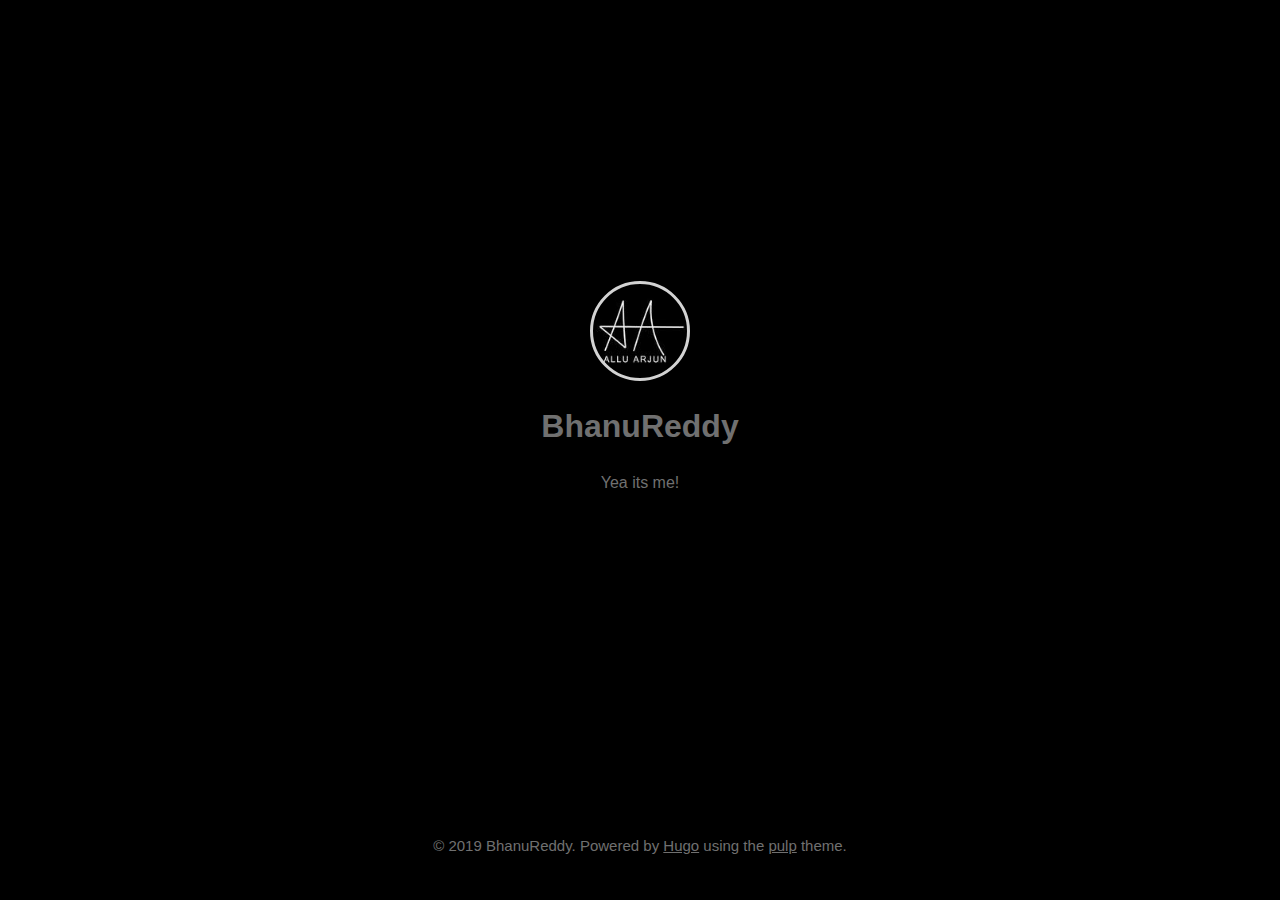
==== index.html @ 423f0935 "Update index.html" ====
<!DOCTYPE html>
<html><head>
	<meta name="generator" content="Hugo 0.57.2" />
  <title>
      
          bhanu
      
  </title>
  <meta charset="utf-8">
  <meta http-equiv="X-UA-Compatible" content="IE=edge">
  <meta name="viewport" content="width=device-width, initial-scale=1">
  <meta name="author" content="BhanuReddy" />
  <link rel="shortcut icon" type="image/x-icon" href="/img/avatar.jpg">

  
  
  
  
  
  <link rel="stylesheet" href="/style.min.07427c5c9586e37dea6026f5a5f888e12097a03849c449bd673afd83590112c9.css">
  <link rel="stylesheet" href="https://use.fontawesome.com/releases/v5.8.1/css/all.css" integrity="sha384-50oBUHEmvpQ+1lW4y57PTFmhCaXp0ML5d60M1M7uH2+nqUivzIebhndOJK28anvf" crossorigin="anonymous">

  
  

  <meta property="og:title" content="bhanu" />
<meta property="og:description" content="
        Yea its me!
      
    " />
<meta property="og:type" content="website" />
<meta property="og:url" content="https://example.com/" />

<meta itemprop="name" content="bhanu">
<meta itemprop="description" content="
        Yea its me!
      
    ">

<meta name="twitter:card" content="summary"/>
<meta name="twitter:title" content="bhanu"/>
<meta name="twitter:description" content="
        Yea its me!
      
    "/>

  <!--[if lte IE 9]>
  <script src="https://cdnjs.cloudflare.com/ajax/libs/classlist/1.1.20170427/classList.min.js"></script>
  <![endif]-->

  <!--[if lt IE 9]>
  <script src="https://cdn.jsdelivr.net/npm/html5shiv@3.7.3/dist/html5shiv.min.js"></script>
  <script src="https://cdn.jsdelivr.net/npm/respond.js@1.4.2/dest/respond.min.js"></script>
  <![endif]-->

  </head>
<body>
    <div id="profileContainer">
      <div id="profile">
        <header>
          
          <div class="avatar">
            <img class="avatarMask" src="/img/avatar.jpg" alt="avatar">
            <img src="/img/avatar-border.svg" alt="avatar-border">
          </div>
          
          <h1 class="author">BhanuReddy</h1>
        </header>
        
        <p>
          
        Yea its me!
      
    
        </p>
        
        <nav>
          <ul>
            
  
            
            <li><a href="http://instagram.com/isani_bhanu_reddy" aria-label="instagram"><i class='fab fa-instagram fa-lg'></i><br></a></li>
            
            <li><a href="https://twitter.com/@Bhanure30457321" aria-label="twitter"><i class='fab fa-twitter fa-lg'></i><br></a></li>
            
            <li><a href="https://github.com/isanibhanureddy" aria-label="github"><i class='fab fa-github fa-lg'></i><br></a></li>
            
            <li><a href="mailto:reddybhanu210@gmail.com" aria-label="email"><i class='fa fa-envelope fa-lg'></i><br></a></li>
            
          </ul>
        </nav>
      </div>
    </div><footer>
  <p>
  &copy; 2019 BhanuReddy.
  Powered by <a href="https://gohugo.io/">Hugo</a>
  using the <a href="https://github.com/koirand/pulp/">pulp</a> theme.
  </p>
</footer>
</body>
</html>
---- style.min.07427c5c9586e37dea6026f5a5f888e12097a03849c449bd673afd83590112c9.css ----
body{-ms-text-size-adjust:100%;-webkit-text-size-adjust:100%;min-height:100vh;margin:0;padding:20px;box-sizing:border-box;background-color:#000;color:#707070;text-align:center;font-family:-apple-system,BlinkMacSystemFont,segoe ui,Helvetica,Arial,sans-serif,apple color emoji,segoe ui emoji,segoe ui symbol;line-height:1.5;font-size:16px;word-wrap:break-word}a:link{color:#707070}a:visited{color:#707070}a:hover{color:#707070}a:active{color:#707070}header .avatar{position:relative;height:100px}header .avatar img{position:absolute;width:100px;margin:0 auto;left:0;right:0}header .avatarMask{clip-path:circle(48px at center);-webkit-clip-path:circle(48px at center)}footer{font-size:15px;box-sizing:border-box}#profileContainer{min-height:calc(100vh - 100px);display:flex;justify-content:center;align-items:center}#profile{max-width:600px}nav ul{display:flex;justify-content:space-evenly;max-width:300px;margin:20px auto;padding:0;list-style:none}nav li{flex:1}#searchBox{position:relative;max-width:300px;height:30px;margin:20px auto}#searchBox #searchBoxInput{position:absolute;width:100%;padding:0 35px 0 15px;top:0;left:0;right:0;bottom:0;border-radius:15px;outline:0;font-size:15px;color:#707070;background-color:#f6f6f6;border:solid 1px #c9c9c9;box-sizing:border-box}#searchBox #searchBoxInput::placeholder{color:#c9c9c9}#searchBox #searchBoxIcon{position:absolute;height:20px;width:20px;top:5px;right:10px}#searchResults{display:none;position:absolute;max-width:600px;margin:0 auto;top:240px;left:0;right:0;padding:5px;background-color:#f6f6f6;border:solid 1px #c9c9c9;border-radius:5px;text-align:left;box-sizing:border-box}#searchResults .searchResultPage{padding:20px}#searchResults .searchResultTitle{font-weight:700;margin:5px 0}#searchResults .searchResultBody{font-size:14px}#searchResults mark{background-color:#dddfdf}#contentsList{padding:20px 0}#contentsList hr.separator{width:10px;margin:30px auto;border:solid 1px #c9c9c9}#contentBody{max-width:800px;margin:0 auto;padding:20px 0;text-align:left}#contentBody a{background-color:transparent}#contentBody a:active,#contentBody a:hover{outline-width:0}#contentBody strong{font-weight:inherit}#contentBody strong{font-weight:bolder}#contentBody h1{font-size:2em;margin:.67em 0}#contentBody img{border-style:none;box-shadow:0 3px 15px rgba(0,0,0,.2)}#contentBody code,#contentBody kbd,#contentBody pre{font-family:monospace,monospace;font-size:1em}#contentBody hr{box-sizing:content-box;height:0;overflow:visible}#contentBody input{font:inherit;margin:0}#contentBody input{overflow:visible}#contentBody [type=checkbox]{box-sizing:border-box;padding:0}#contentBody *{box-sizing:border-box}#contentBody input{font-family:inherit;font-size:inherit;line-height:inherit}#contentBody a{text-decoration:underline}#contentBody a:hover{text-decoration:underline}#contentBody strong{font-weight:600}#contentBody hr{height:0;margin:15px 0;overflow:hidden;background:transparent;border:0;border-bottom:1px solid #dfe2e5}#contentBody hr::before{display:table;content:""}#contentBody hr::after{display:table;clear:both;content:""}#contentBody table{border-spacing:0;border-collapse:collapse}#contentBody td,#contentBody th{padding:0}#contentBody h1,#contentBody h2,#contentBody h3,#contentBody h4,#contentBody h5,#contentBody h6{margin-top:0;margin-bottom:0}#contentBody h1{font-size:32px;font-weight:600}#contentBody h2{font-size:24px;font-weight:600}#contentBody h3{font-size:20px;font-weight:600}#contentBody h4{font-size:16px;font-weight:600}#contentBody h5{font-size:14px;font-weight:600}#contentBody h6{font-size:12px;font-weight:600}#contentBody p{margin-top:0;margin-bottom:10px}#contentBody blockquote{margin:0}#contentBody ul,#contentBody ol{padding-left:0;margin-top:0;margin-bottom:0}#contentBody ol ol,#contentBody ul ol{list-style-type:lower-roman}#contentBody ul ul ol,#contentBody ul ol ol,#contentBody ol ul ol,#contentBody ol ol ol{list-style-type:lower-alpha}#contentBody dd{margin-left:0}#contentBody code{font-family:sfmono-regular,Consolas,liberation mono,Menlo,Courier,monospace;font-size:12px}#contentBody pre{margin-top:0;margin-bottom:0;font-family:sfmono-regular,Consolas,liberation mono,Menlo,Courier,monospace;font-size:12px}#contentBody .octicon{vertical-align:text-bottom}#contentBody .pl-0{padding-left:0!important}#contentBody .pl-1{padding-left:4px!important}#contentBody .pl-2{padding-left:8px!important}#contentBody .pl-3{padding-left:16px!important}#contentBody .pl-4{padding-left:24px!important}#contentBody .pl-5{padding-left:32px!important}#contentBody .pl-6{padding-left:40px!important}#contentBody::before{display:table;content:""}#contentBody::after{display:table;clear:both;content:""}#contentBody>*:first-child{margin-top:0!important}#contentBody>*:last-child{margin-bottom:0!important}#contentBody a:not([href]){color:inherit;text-decoration:none}#contentBody .anchor{float:left;padding-right:4px;margin-left:-20px;line-height:1}#contentBody .anchor:focus{outline:none}#contentBody p,#contentBody blockquote,#contentBody ul,#contentBody ol,#contentBody dl,#contentBody table,#contentBody pre{margin-top:0;margin-bottom:16px}#contentBody hr{height:.25em;padding:0;margin:24px 0;background-color:#e1e4e8;border:0}#contentBody blockquote{padding:0 1em;color:#6a737d;border-left:.25em solid #dfe2e5}#contentBody blockquote>:first-child{margin-top:0}#contentBody blockquote>:last-child{margin-bottom:0}#contentBody kbd{display:inline-block;padding:3px 5px;font-size:11px;line-height:10px;color:#444d56;vertical-align:middle;background-color:#fafbfc;border:solid 1px #c6cbd1;border-bottom-color:#959da5;border-radius:3px;box-shadow:inset 0 -1px 0 #959da5}#contentBody h1,#contentBody h2,#contentBody h3,#contentBody h4,#contentBody h5,#contentBody h6{margin-top:24px;margin-bottom:16px;font-weight:600;line-height:1.25}#contentBody h1 .octicon-link,#contentBody h2 .octicon-link,#contentBody h3 .octicon-link,#contentBody h4 .octicon-link,#contentBody h5 .octicon-link,#contentBody h6 .octicon-link{color:#1b1f23;vertical-align:middle;visibility:hidden}#contentBody h1:hover .anchor,#contentBody h2:hover .anchor,#contentBody h3:hover .anchor,#contentBody h4:hover .anchor,#contentBody h5:hover .anchor,#contentBody h6:hover .anchor{text-decoration:none}#contentBody h1:hover .anchor .octicon-link,#contentBody h2:hover .anchor .octicon-link,#contentBody h3:hover .anchor .octicon-link,#contentBody h4:hover .anchor .octicon-link,#contentBody h5:hover .anchor .octicon-link,#contentBody h6:hover .anchor .octicon-link{visibility:visible}#contentBody h1{padding-bottom:.3em;font-size:2em;border-bottom:1px solid #c9c9c9}#contentBody h2{padding-bottom:.3em;font-size:1.5em;border-bottom:1px solid #c9c9c9}#contentBody h3{font-size:1.25em}#contentBody h4{font-size:1em}#contentBody h5{font-size:.875em}#contentBody h6{font-size:.85em;color:#6a737d}#contentBody ul,#contentBody ol{padding-left:2em}#contentBody ul ul,#contentBody ul ol,#contentBody ol ol,#contentBody ol ul{margin-top:0;margin-bottom:0}#contentBody li{word-wrap:break-all}#contentBody li>p{margin-top:16px}#contentBody li+li{margin-top:.25em}#contentBody dl{padding:0}#contentBody dl dt{padding:0;margin-top:16px;font-size:1em;font-style:italic;font-weight:600}#contentBody dl dd{padding:0 16px;margin-bottom:16px}#contentBody table{display:block;width:100%;overflow:auto}#contentBody table th{font-weight:600}#contentBody table th,#contentBody table td{padding:6px 13px;border:1px solid #c9c9c9;background-color:#f6f6f6}#contentBody img{max-width:100%;box-sizing:content-box;background-color:#f6f6f6}#contentBody img[align=right]{padding-left:20px}#contentBody img[align=left]{padding-right:20px}#contentBody code{padding:.2em .4em;margin:0;font-size:85%;background-color:#f6f6f6;border-radius:3px}#contentBody pre{word-wrap:normal}#contentBody pre>code{padding:0;margin:0;font-size:100%;word-break:normal;white-space:pre;background:transparent;border:0}#contentBody .highlight{margin-bottom:16px}#contentBody .highlight pre{margin-bottom:0;word-break:normal}#contentBody .highlight pre,#contentBody pre{padding:16px;overflow:auto;font-size:85%;line-height:1.45;background-color:#f6f6f6;border-radius:3px}#contentBody pre code{display:inline;max-width:auto;padding:0;margin:0;overflow:visible;line-height:inherit;word-wrap:normal;background-color:transparent;border:0}#contentBody .full-commit .btn-outline:not(:disabled):hover{color:#005cc5;border-color:#005cc5}#contentBody kbd{display:inline-block;padding:3px 5px;font:11px sfmono-regular,Consolas,liberation mono,Menlo,Courier,monospace;line-height:10px;color:#444d56;vertical-align:middle;background-color:#fafbfc;border:solid 1px #d1d5da;border-bottom-color:#c6cbd1;border-radius:3px;box-shadow:inset 0 -1px 0 #c6cbd1}#contentBody :checked+.radio-label{position:relative;z-index:1;border-color:#0366d6}#contentBody .task-list-item{list-style-type:none}#contentBody .task-list-item+.task-list-item{margin-top:3px}#contentBody .task-list-item input{margin:0 .2em .25em -1.6em;vertical-align:middle}#contentBody hr{border-bottom-color:#eee}.highlight .hll{background-color:#ffc}.highlight{background:#f8f8f8}.highlight .c{color:#6a737d}.highlight .err{}.highlight .k{color:#d73a49}.highlight .o{}.highlight .ch{color:#6a737d}.highlight .cm{color:#6a737d}.highlight .cp{color:#d73a49}.highlight .cpf{color:#032f62}.highlight .c1{color:#6a737d}.highlight .cs{color:#6a737d}.highlight .gd{color:#b31d28;background-color:#ffeef0}.highlight .ge{}.highlight .gr{}.highlight .gh{color:#005cc5}.highlight .gi{color:#22863a;background-color:#f0fff4}.highlight .go{}.highlight .gp{}.highlight .gs{font-weight:700}.highlight .gu{color:#6f42c1;font-weight:700}.highlight .gt{color:#04d}.highlight .kc{color:#005cc5}.highlight .kd{color:#d73a49}.highlight .kn{color:#d73a49}.highlight .kp{color:#d73a49}.highlight .kr{color:#d73a49}.highlight .kt{color:#d73a49}.highlight .m{color:#666}.highlight .s{color:#032f62}.highlight .na{}.highlight .nb{color:#005cc5}.highlight .nc{color:#6f42c1}.highlight .no{color:#005cc5}.highlight .nd{color:#6f42c1}.highlight .ni{color:#005cc5}.highlight .ne{color:#005cc5}.highlight .nf{color:#6f42c1}.highlight .nl{color:#005cc5}.highlight .nn{color:#6f42c1}.highlight .nt{color:#22863a}.highlight .nv{color:#24292e}.highlight .ow{color:#d73a49}.highlight .w{color:#bbb}.highlight .mb{color:#005cc5}.highlight .mf{color:#005cc5}.highlight .mh{color:#005cc5}.highlight .mi{color:#005cc5}.highlight .mo{color:#005cc5}.highlight .sa{color:#d73a49}.highlight .sb{color:#032f62}.highlight .sc{color:#032f62}.highlight .dl{color:#d73a49}.highlight .sd{color:#032f62}.highlight .s2{color:#032f62}.highlight .se{color:#032f62}.highlight .sh{color:#032f62}.highlight .si{color:#005cc5}.highlight .sx{color:#032f62}.highlight .sr{color:#032f62}.highlight .s1{color:#032f62}.highlight .ss{color:#005cc5}.highlight .bp{color:#005cc5}.highlight .fm{color:#005cc5}.highlight .vc{color:#24292e}.highlight .vg{color:#24292e}.highlight .vi{color:#24292e}.highlight .vm{color:#005cc5}.highlight .il{color:#005cc5}
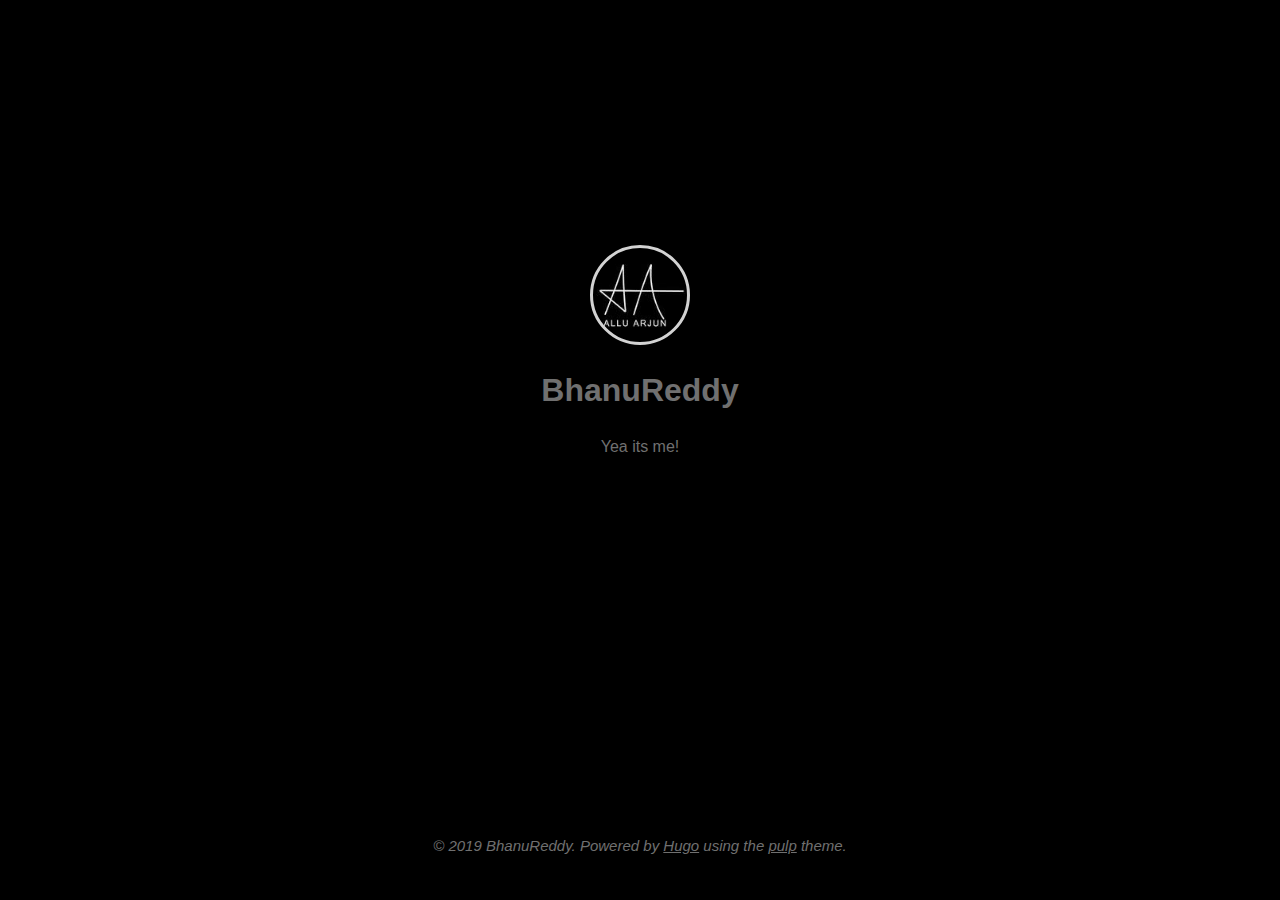
==== commit 1728ee70: "Update index.html" ====
--- a/index.html
+++ b/index.html
@@ -76,7 +76,7 @@
         
         <nav>
           <ul>
-            
+            <li><a href="http://www.facebook.com/bhanu.reddy.121772" aria-label="facebook"><i class='fab fa-facebook fa-lg'></li><br></a></li>
   
             
             <li><a href="http://instagram.com/isani_bhanu_reddy" aria-label="instagram"><i class='fab fa-instagram fa-lg'></i><br></a></li>
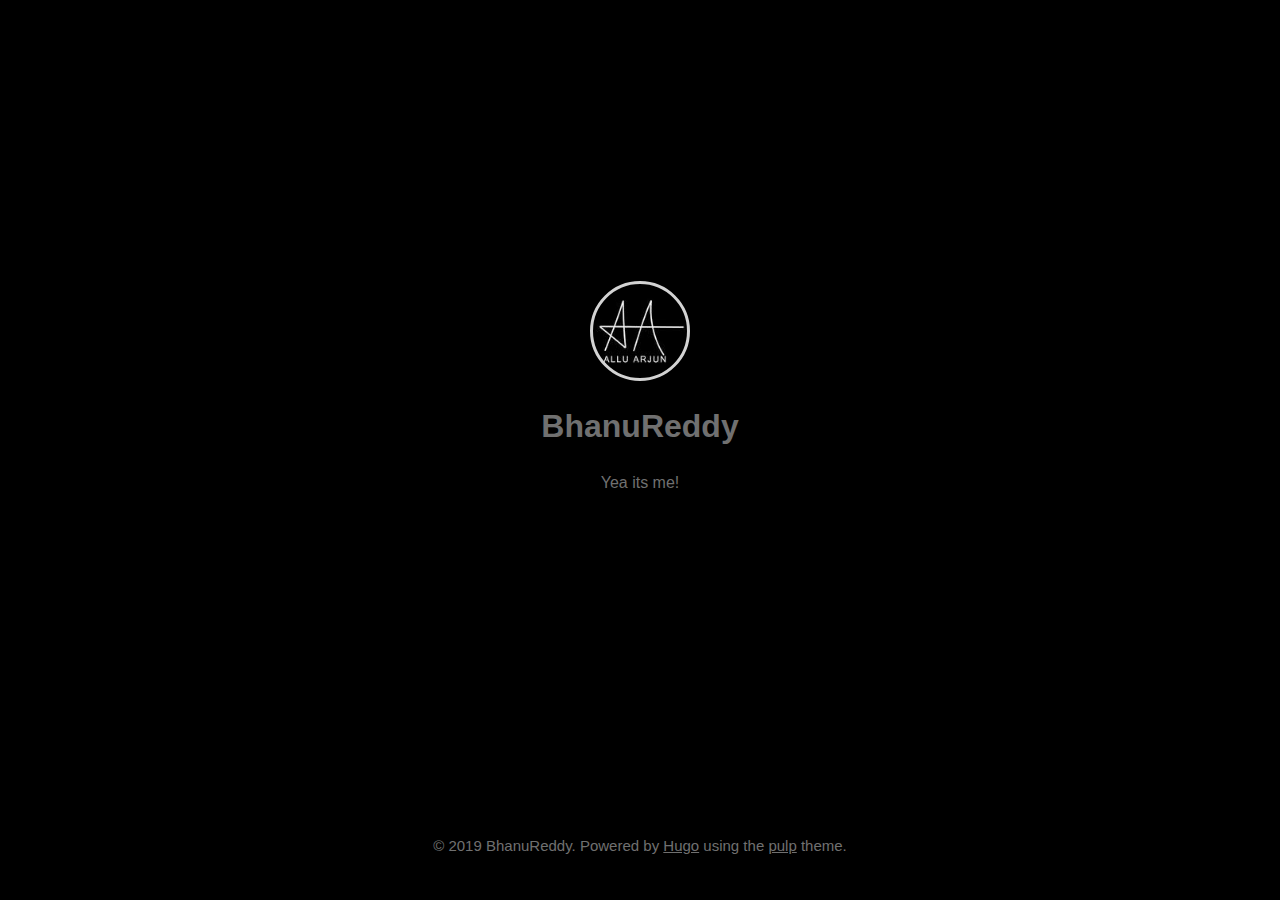
==== commit bb80f181: "Update index.html" ====
--- a/index.html
+++ b/index.html
@@ -76,10 +76,11 @@
         
         <nav>
           <ul>
-            <li><a href="http://www.facebook.com/bhanu.reddy.121772" aria-label="facebook"><i class='fab fa-facebook fa-lg'></li><br></a></li>
+            
+		  
   
             
-            <li><a href="http://instagram.com/isani_bhanu_reddy" aria-label="instagram"><i class='fab fa-instagram fa-lg'></i><br></a></li>
+             <li><a href="http://instagram.com/isani_bhanu_reddy" aria-label="instagram"><i class='fab fa-instagram fa-lg'></i><br></a></li>
             
             <li><a href="https://twitter.com/@Bhanure30457321" aria-label="twitter"><i class='fab fa-twitter fa-lg'></i><br></a></li>
             
